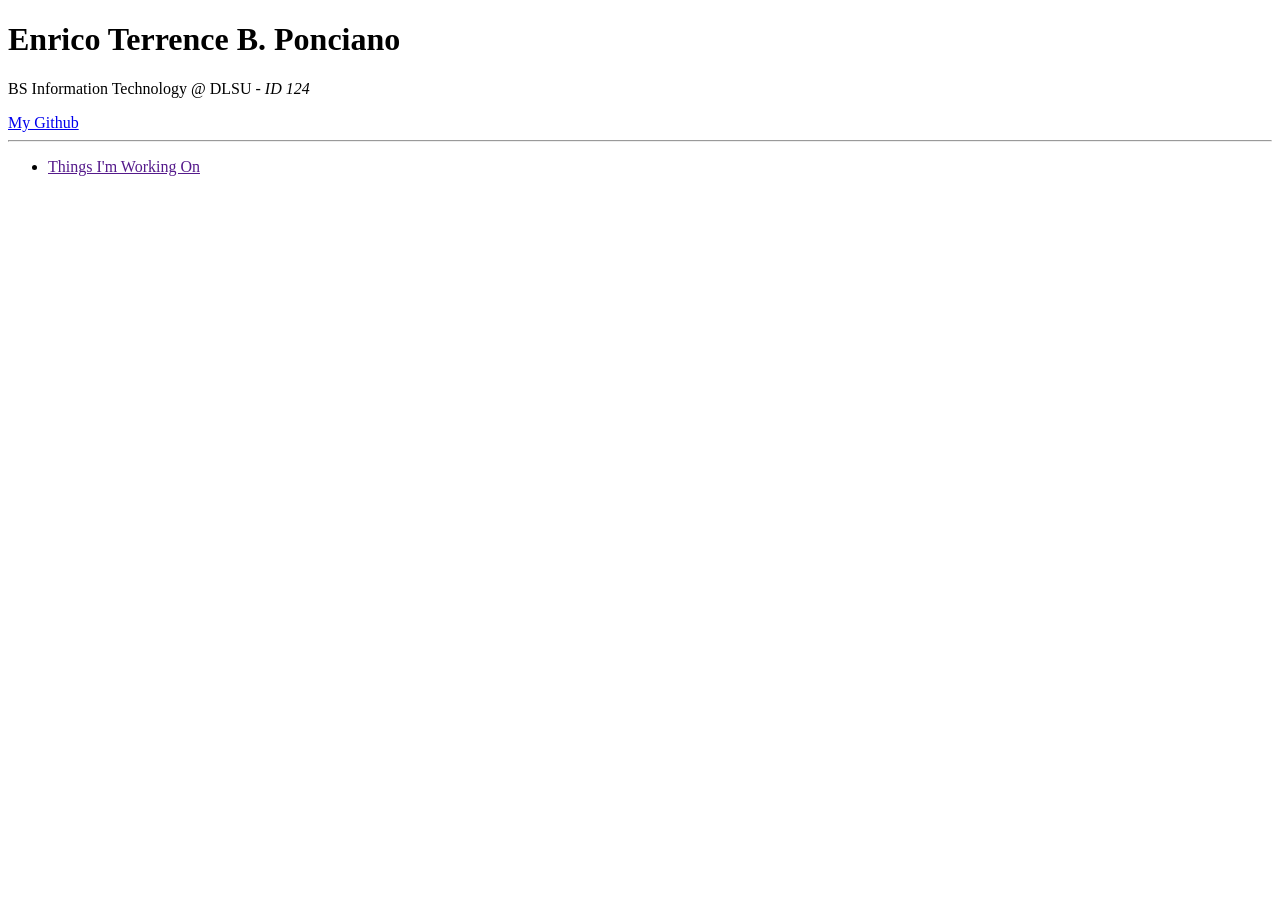
==== index.html @ 29644446 "Add files via upload" ====
<!DOCTYPE html>
<html lang="en">
<head>
    <meta charset="UTF-8">
    <title>Enrico Ponciano | My Profile</title>
</head>
<body>

    <header>
        <h1>Enrico Terrence B. Ponciano</h1>
        <p>BS Information Technology @ DLSU <i> - ID 124</i></p>
        <a href="https://github.com/enricoponciano">My Github</a>
        <hr>
        <nav>
            <ul>
                <li><a href="">Things I'm Working On</a></li>
            </ul>
        </nav>
    </header>

</body>
</html>
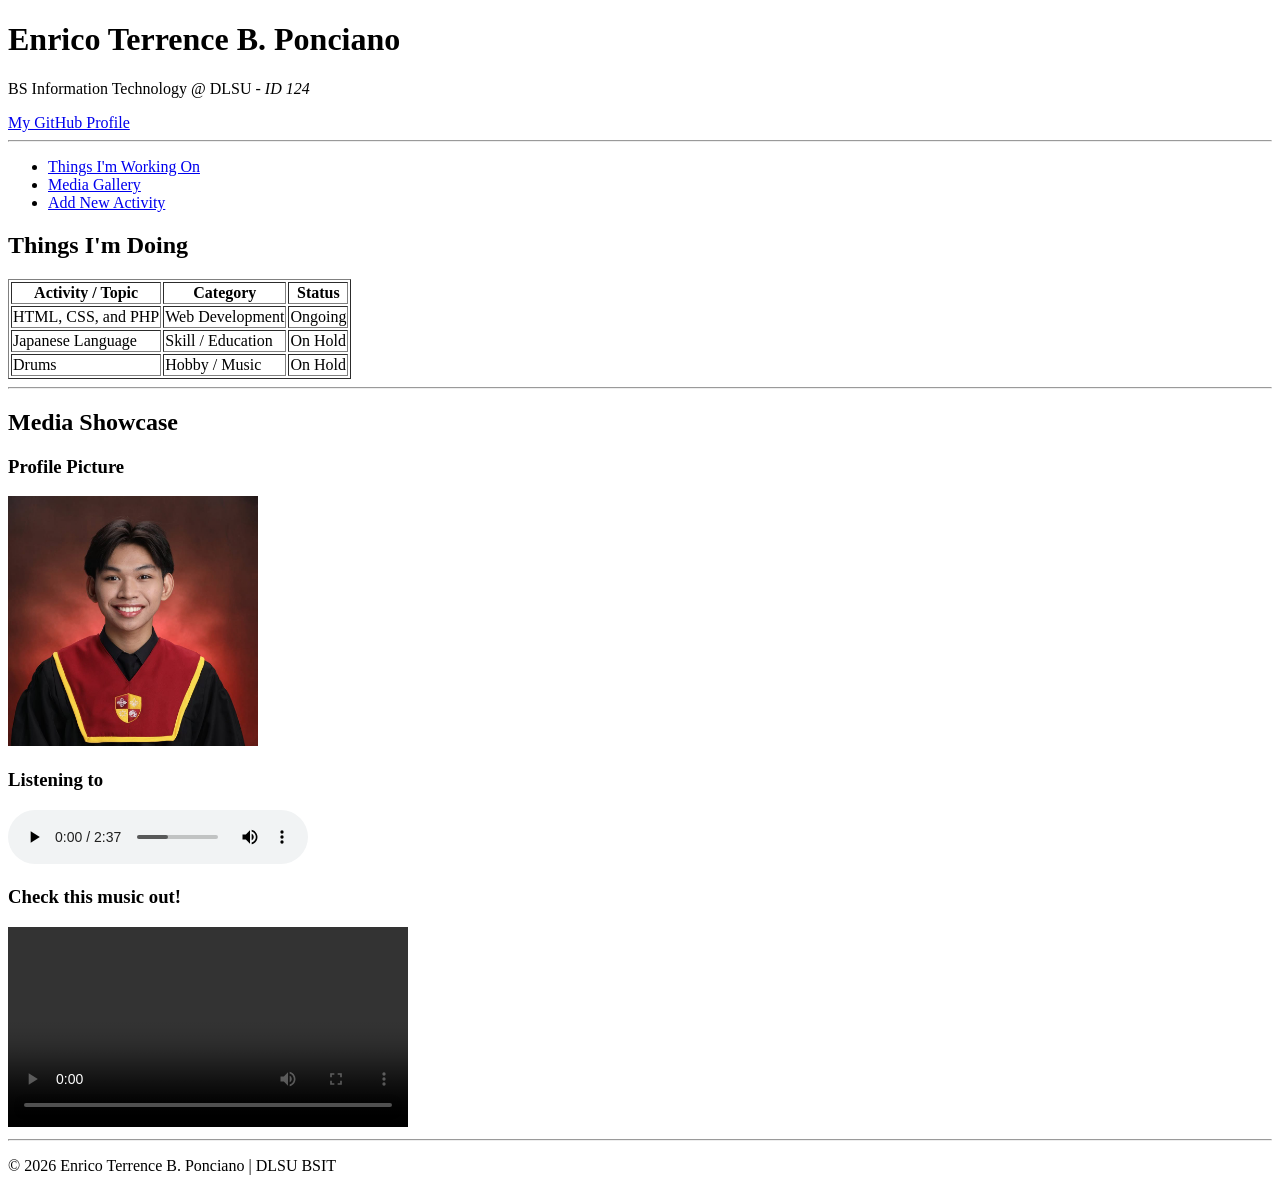
==== commit 1e30266f: "Add index.html, add-activity.html, and media assets" ====
--- a/index.html
+++ b/index.html
@@ -2,21 +2,90 @@
 <html lang="en">
 <head>
     <meta charset="UTF-8">
+    <meta name="viewport" content="width=device-width, initial-scale=1.0">
     <title>Enrico Ponciano | My Profile</title>
 </head>
 <body>
 
-    <header>
-        <h1>Enrico Terrence B. Ponciano</h1>
-        <p>BS Information Technology @ DLSU <i> - ID 124</i></p>
-        <a href="https://github.com/enricoponciano">My Github</a>
-        <hr>
-        <nav>
-            <ul>
-                <li><a href="">Things I'm Working On</a></li>
-            </ul>
-        </nav>
-    </header>
+<header>
+    <h1>Enrico Terrence B. Ponciano</h1>
+    <p>BS Information Technology @ DLSU <i> - ID 124</i></p>
+
+    <a href="https://github.com/enricoponciano" target="_blank">My GitHub Profile</a>
+
+    <hr>
+    <nav>
+        <ul>
+            <li><a href="#activities">Things I'm Working On</a></li>
+            <li><a href="#media-section">Media Gallery</a></li>
+            <li><a href="add-activity.html">Add New Activity</a></li>
+        </ul>
+    </nav>
+</header>
+
+<main>
+    <section id="activities">
+        <h2>Things I'm Doing</h2>
+        <table border="1">
+            <thead>
+            <tr>
+                <th>Activity / Topic</th>
+                <th>Category</th>
+                <th>Status</th>
+            </tr>
+            </thead>
+            <tbody>
+            <tr>
+                <td>HTML, CSS, and PHP</td>
+                <td>Web Development</td>
+                <td>Ongoing</td>
+            </tr>
+            <tr>
+                <td>Japanese Language</td>
+                <td>Skill / Education</td>
+                <td>On Hold</td>
+            </tr>
+            <tr>
+                <td>Drums</td>
+                <td>Hobby / Music</td>
+                <td>On Hold</td>
+            </tr>
+            </tbody>
+        </table>
+    </section>
+
+    <hr>
+
+    <section id="media-section">
+        <h2>Media Showcase</h2>
+
+        <article>
+            <h3>Profile Picture</h3>
+            <img src="Assets/Photo.jpg" alt="Enrico Ponciano Profile Picture" width="250">
+        </article>
+
+        <article>
+            <h3>Listening to</h3>
+            <audio controls>
+                <source src="Assets/Audio.mp3" type="audio/mpeg">
+                Your browser does not support the audio element.
+            </audio>
+        </article>
+
+        <article>
+            <h3>Check this music out!</h3>
+            <video width="400" controls>
+                <source src="Assets/Video.mp4" type="video/mp4">
+                Your browser does not support the video tag.
+            </video>
+        </article>
+    </section>
+</main>
+
+<footer>
+    <hr>
+    <p>&copy; 2026 Enrico Terrence B. Ponciano | DLSU BSIT</p>
+</footer>
 
 </body>
 </html>
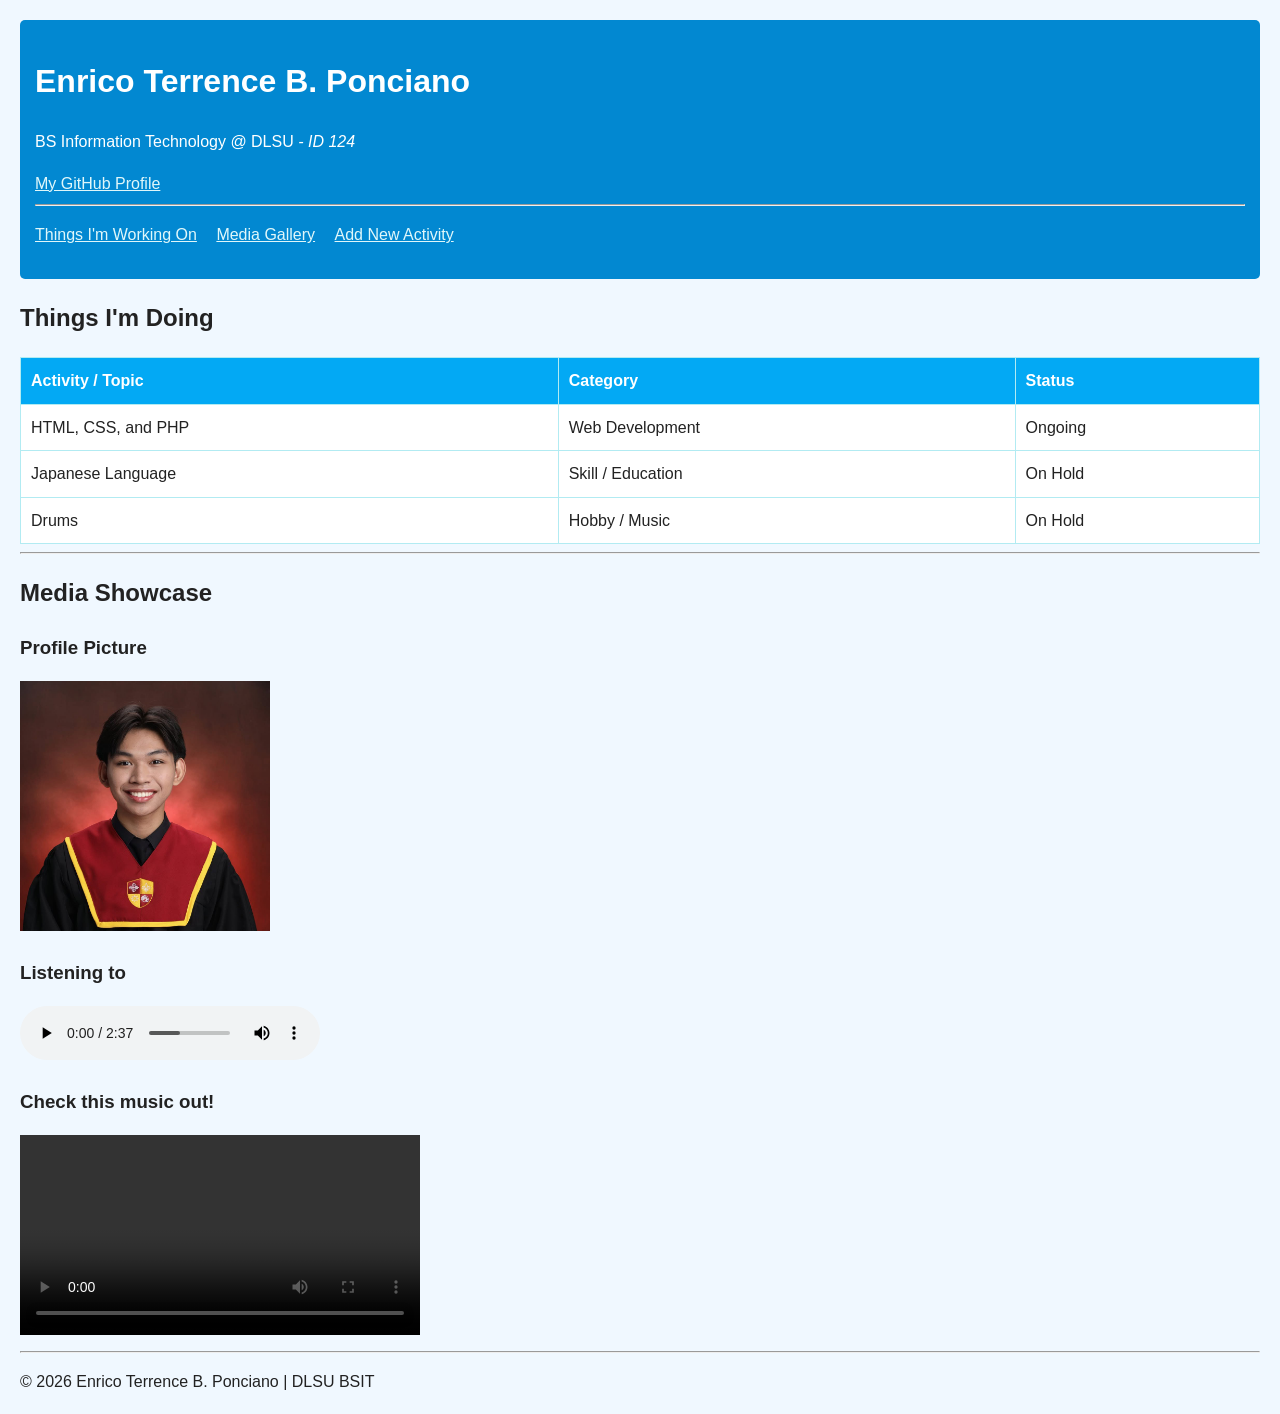
==== commit c6a7babc: "Added CSS" ====
--- a/index.html
+++ b/index.html
@@ -3,7 +3,8 @@
 <head>
     <meta charset="UTF-8">
     <meta name="viewport" content="width=device-width, initial-scale=1.0">
-    <title>Enrico Ponciano | My Profile</title>
+    <title>Add New Activity | Enrico Ponciano</title>
+    <link rel="stylesheet" href="styles.css">
 </head>
 <body>
 
--- a/styles.css
+++ b/styles.css
@@ -0,0 +1,74 @@
+body {
+    font-family: Arial, sans-serif;
+    line-height: 1.6;
+    margin: 20px;
+    background-color: #f0f8ff;
+    color: #222;
+}
+
+header {
+    background-color: #0288d1;
+    color: white;
+    padding: 15px;
+    border-radius: 5px;
+}
+
+header a {
+    color: #e0f7fa;
+}
+
+nav ul {
+    list-style-type: none;
+    padding: 0;
+}
+
+nav ul li {
+    display: inline;
+    margin-right: 15px;
+}
+
+table {
+    width: 100%;
+    border-collapse: collapse;
+    margin-top: 10px;
+    background-color: white;
+}
+
+th, td {
+    padding: 10px;
+    text-align: left;
+    border: 1px solid #b2ebf2;
+}
+
+th {
+    background-color: #03a9f4;
+    color: white;
+}
+
+form {
+    background-color: white;
+    padding: 20px;
+    border-radius: 5px;
+    border: 1px solid #b2ebf2;
+    max-width: 400px;
+}
+
+input[type="text"], select {
+    width: 100%;
+    padding: 8px;
+    margin-top: 5px;
+    box-sizing: border-box;
+}
+
+button {
+    background-color: #03a9f4;
+    color: white;
+    border: none;
+    padding: 10px 15px;
+    cursor: pointer;
+    border-radius: 3px;
+}
+
+button:hover {
+    background-color: #0288d1;
+}
